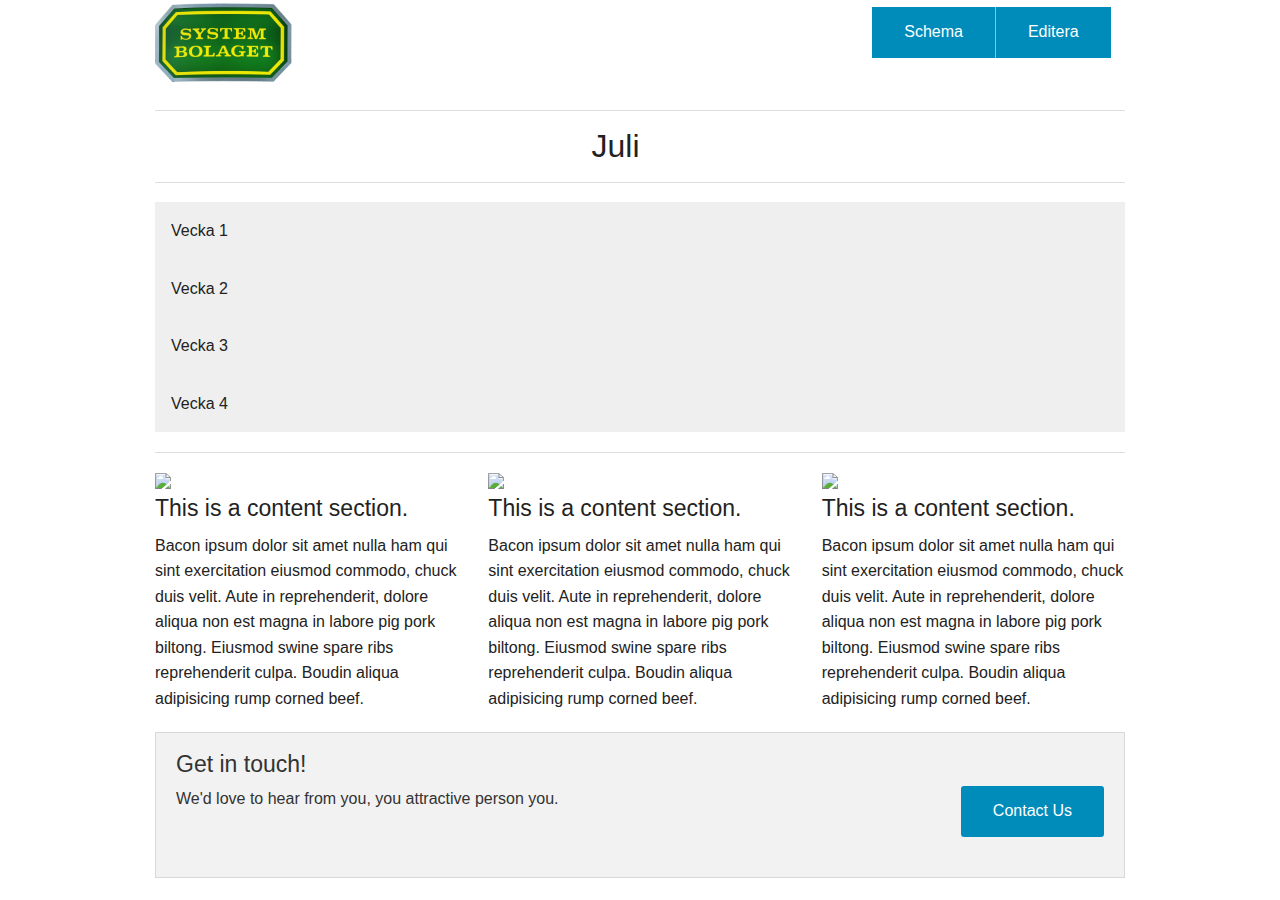
==== pages/Edit.html @ b040dbb8 "logo" ====
<!doctype html>
<html class="no-js" lang="en">
<head>
    <meta charset="utf-8" />
    <meta name="viewport" content="width=device-width, initial-scale=1.0" />
    <title>Foundation | Welcome</title>
    <link rel="stylesheet" href="../css/foundation.css" />
    <link rel="stylesheet" href="../css/Style.css" />
    <script src="../js/vendor/modernizr.js"></script>
</head>
<body>
<div class="row">
    <div class="large-2 columns">
        <h1><img src="../img/Systembolaget.png"/></h1>
    </div>
    <div class="large-9 columns">
        <ul class="right button-group">
            <li><a href="../index.html" class="button">Schema</a></li>
            <li><a href="pages/Edit.html" class="button">Editera</a></li>
        </ul>
    </div>
</div>
<div class="row">
    <div class="large-12 columns">
        <hr/>
        <div id="Month"></div>
        <hr/>
    </div>
</div>
<div class="row">
    <div class="large-12 columns">
        <dl class="accordion" data-accordion>
            <dd>
                <a href="#panel1">Vecka 1</a>
                <div id="panel1" class="content">
                    <dl class="tabs" data-tab>
                        <dd><a href="#panel1-1">Måndag</a></dd>
                        <dd><a href="#panel1-2">Tisdag</a></dd>
                        <dd><a href="#panel1-3">Onsdag</a></dd>
                        <dd><a href="#panel1-4">Torsdag</a></dd>
                        <dd><a href="#panel1-5">Fredag</a></dd>
                        <dd><a href="#panel1-6">Lördag</a></dd>
                    </dl>
                    <div class="tabs-content">
                        <div class="content active" id="panel1-1">

                        </div>
                        <div class="content" id="panel1-2">
                            <p>Second panel content goes here...</p>
                        </div>
                        <div class="content" id="panel1-3">
                            <p>Third panel content goes here...</p>
                        </div>
                        <div class="content" id="panel1-4">
                            <p>Fourth panel content goes here...</p>
                        </div>
                        <div class="content" id="panel1-5">
                            <p>Fifth panel content goes here...</p>
                        </div>
                        <div class="content" id="panel1-6">
                            <p>Sixth panel content goes here...</p>
                        </div>
                    </div>
                </div>
            </dd>
            <dd>
                <a href="#panel2">Vecka 2</a>
                <div id="panel2" class="content">
                    <dl class="tabs" data-tab>
                        <dd class="active"><a href="#panel2-1">Måndag</a></dd>
                        <dd><a href="#panel2-2">Tisdag</a></dd>
                        <dd><a href="#panel2-3">Onsdag</a></dd>
                        <dd><a href="#panel2-4">Torsdag</a></dd>
                        <dd><a href="#panel2-3">Fredag</a></dd>
                        <dd><a href="#panel2-4">Lördag</a></dd>
                    </dl>
                    <div class="tabs-content">
                        <div class="content active" id="panel2-1">
                            <p>First panel content goes here...</p>
                        </div>
                        <div class="content" id="panel2-2">
                            <p>Second panel content goes here...</p>
                        </div>
                        <div class="content" id="panel2-3">
                            <p>Third panel content goes here...</p>
                        </div>
                        <div class="content" id="panel2-4">
                            <p>Fourth panel content goes here...</p>
                        </div>
                    </div>
                </div>
            </dd>
            <dd>
                <a href="#panel3">Vecka 3</a>
                <div id="panel3" class="content">
                    <dl class="tabs" data-tab>
                        <dd class="active"><a href="#panel3-1">Måndag</a></dd>
                        <dd><a href="#panel3-2">Tisdag</a></dd>
                        <dd><a href="#panel3-3">Onsdag</a></dd>
                        <dd><a href="#panel3-4">Torsdag</a></dd>
                        <dd><a href="#panel3-5">Fredag</a></dd>
                        <dd><a href="#panel3-6">Lördag</a></dd>
                    </dl>
                    <div class="tabs-content">
                        <div class="content active" id="panel3-1">
                            <p>First panel content goes here...</p>
                        </div>
                        <div class="content" id="panel3-2">
                            <p>Second panel content goes here...</p>
                        </div>
                        <div class="content" id="panel3-3">
                            <p>Third panel content goes here...</p>
                        </div>
                        <div class="content" id="panel3-4">
                            <p>Fourth panel content goes here...</p>
                        </div>
                        <div class="content" id="panel3-5">
                            <p>Third panel content goes here...</p>
                        </div>
                        <div class="content" id="panel3-6">
                            <p>Fourth panel content goes here...</p>
                        </div>
                    </div>
                </div>
            </dd>
            <dd>
                <a href="#panel4">Vecka 4</a>
                <div id="panel4" class="content">
                    <dl class="tabs" data-tab>
                        <dd class="active"><a href="#panel4-1">Måndag</a></dd>
                        <dd><a href="#panel4-2">Tisdag</a></dd>
                        <dd><a href="#panel4-3">Onsdag</a></dd>
                        <dd><a href="#panel4-4">Torsdag</a></dd>
                        <dd><a href="#panel4-5">Fredag</a></dd>
                        <dd><a href="#panel4-6">Lördag</a></dd>
                    </dl>
                    <div class="tabs-content">
                        <div class="content active" id="panel4-1">
                            <p>First panel content goes here...</p>
                        </div>
                        <div class="content" id="panel4-2">
                            <p>Second panel content goes here...</p>
                        </div>
                        <div class="content" id="panel4-3">
                            <p>Third panel content goes here...</p>
                        </div>
                        <div class="content" id="panel4-4">
                            <p>Fourth panel content goes here...</p>
                        </div>
                        <div class="content" id="panel4-5">
                            <p>Third panel content goes here...</p>
                        </div>
                        <div class="content" id="panel4-6">
                            <p>Fourth panel content goes here...</p>
                        </div>
                    </div>
                </div>
            </dd>
        </dl>
        <hr/>
    </div>
</div>
<div class="row">
    <div class="large-4 columns">
        <img src="http://placehold.it/400x300&text=[img]"/>
        <h4>This is a content section.</h4>
        <p>Bacon ipsum dolor sit amet nulla ham qui sint exercitation eiusmod commodo, chuck duis velit. Aute in reprehenderit, dolore aliqua non est magna in labore pig pork biltong. Eiusmod swine spare ribs reprehenderit culpa. Boudin aliqua adipisicing rump corned beef.</p>
    </div>

    <div class="large-4 columns">
        <img src="http://placehold.it/400x300&text=[img]"/>
        <h4>This is a content section.</h4>
        <p>Bacon ipsum dolor sit amet nulla ham qui sint exercitation eiusmod commodo, chuck duis velit. Aute in reprehenderit, dolore aliqua non est magna in labore pig pork biltong. Eiusmod swine spare ribs reprehenderit culpa. Boudin aliqua adipisicing rump corned beef.</p>
    </div>

    <div class="large-4 columns">
        <img src="http://placehold.it/400x300&text=[img]"/>
        <h4>This is a content section.</h4>
        <p>Bacon ipsum dolor sit amet nulla ham qui sint exercitation eiusmod commodo, chuck duis velit. Aute in reprehenderit, dolore aliqua non est magna in labore pig pork biltong. Eiusmod swine spare ribs reprehenderit culpa. Boudin aliqua adipisicing rump corned beef.</p>
    </div>
</div>
<div class="row">
    <div class="large-12 columns">

        <div class="panel">
            <h4>Get in touch!</h4>

            <div class="row">
                <div class="large-9 columns">
                    <p>We'd love to hear from you, you attractive person you.</p>
                </div>
                <div class="large-3 columns">
                    <a href="#" class="radius button right">Contact Us</a>
                </div>
            </div>
        </div>

    </div>
</div>
<script src="../js/vendor/jquery.js"></script>
<script src="../js/foundation.min.js"></script>
<script src="../js/javascript/month.js"></script>
<script>
    $(document).foundation();
</script>
</body>
</html>
---- css/Style.css ----
#Month{
    font-family: 'Lucida Grande', 'Calibri', Helvetica, Arial, sans-serif;
    font-size: xx-large;
    padding-left:45%;
}
.right.button-group{
    padding-right: 2%;
    padding-top:1%;
}
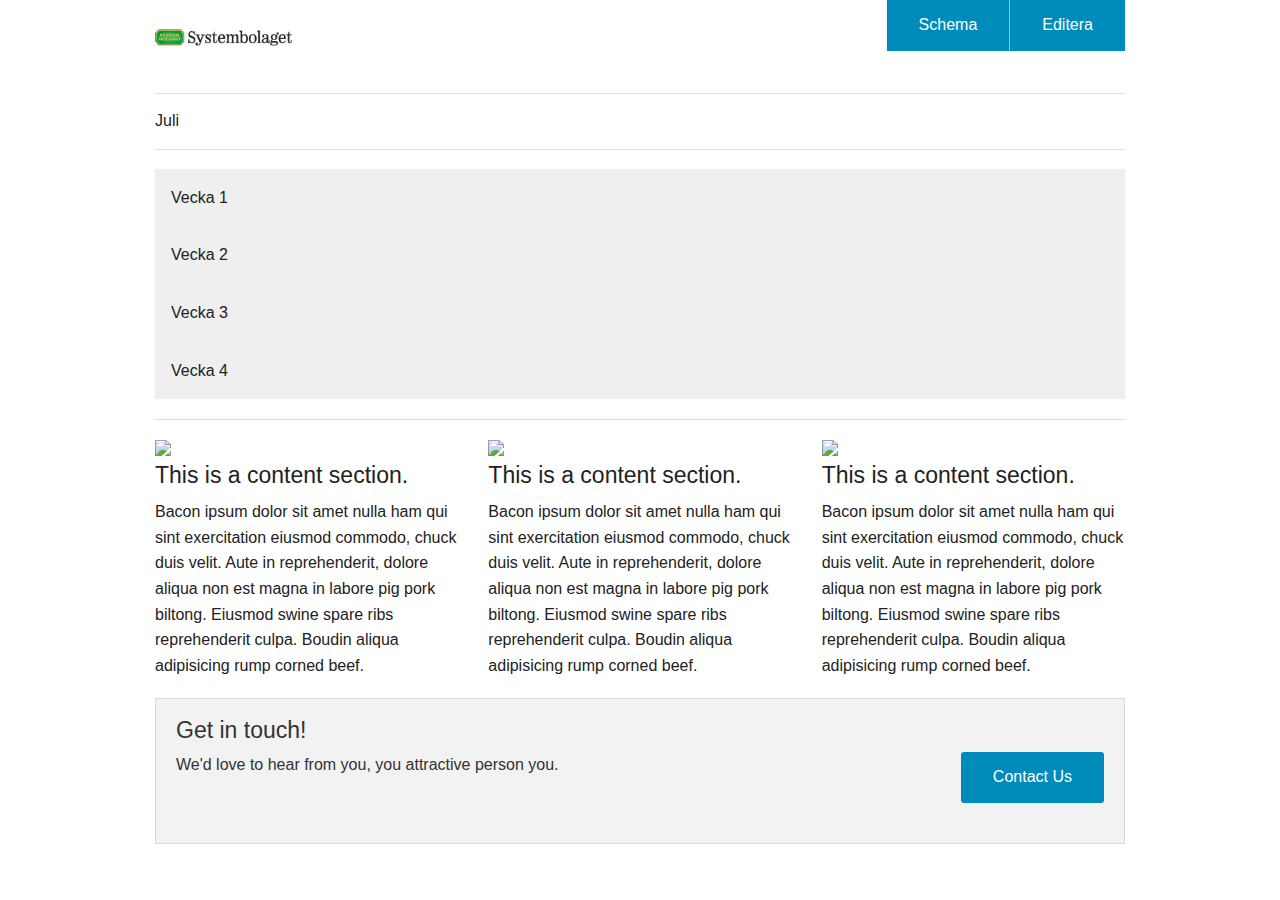
==== commit 1dc1ccfc: "mail+telefon+ikoner" ====
--- a/pages/Edit.html
+++ b/pages/Edit.html
@@ -4,14 +4,15 @@
     <meta charset="utf-8" />
     <meta name="viewport" content="width=device-width, initial-scale=1.0" />
     <title>Foundation | Welcome</title>
+    <link rel="stylesheet" href="../css/foundation-icons.css" />
     <link rel="stylesheet" href="../css/foundation.css" />
-    <link rel="stylesheet" href="../css/Style.css" />
+    <link rel="stylesheet" href="../css/style.css" />
     <script src="../js/vendor/modernizr.js"></script>
 </head>
 <body>
 <div class="row">
     <div class="large-2 columns">
-        <h1><img src="../img/Systembolaget.png"/></h1>
+        <h1><img src="../img/logo.gif"/></h1>
     </div>
     <div class="large-9 columns">
         <ul class="right button-group">
@@ -43,7 +44,7 @@
                     </dl>
                     <div class="tabs-content">
                         <div class="content active" id="panel1-1">
-
+                            <i class="step fi-plus size-72"></i>
                         </div>
                         <div class="content" id="panel1-2">
                             <p>Second panel content goes here...</p>
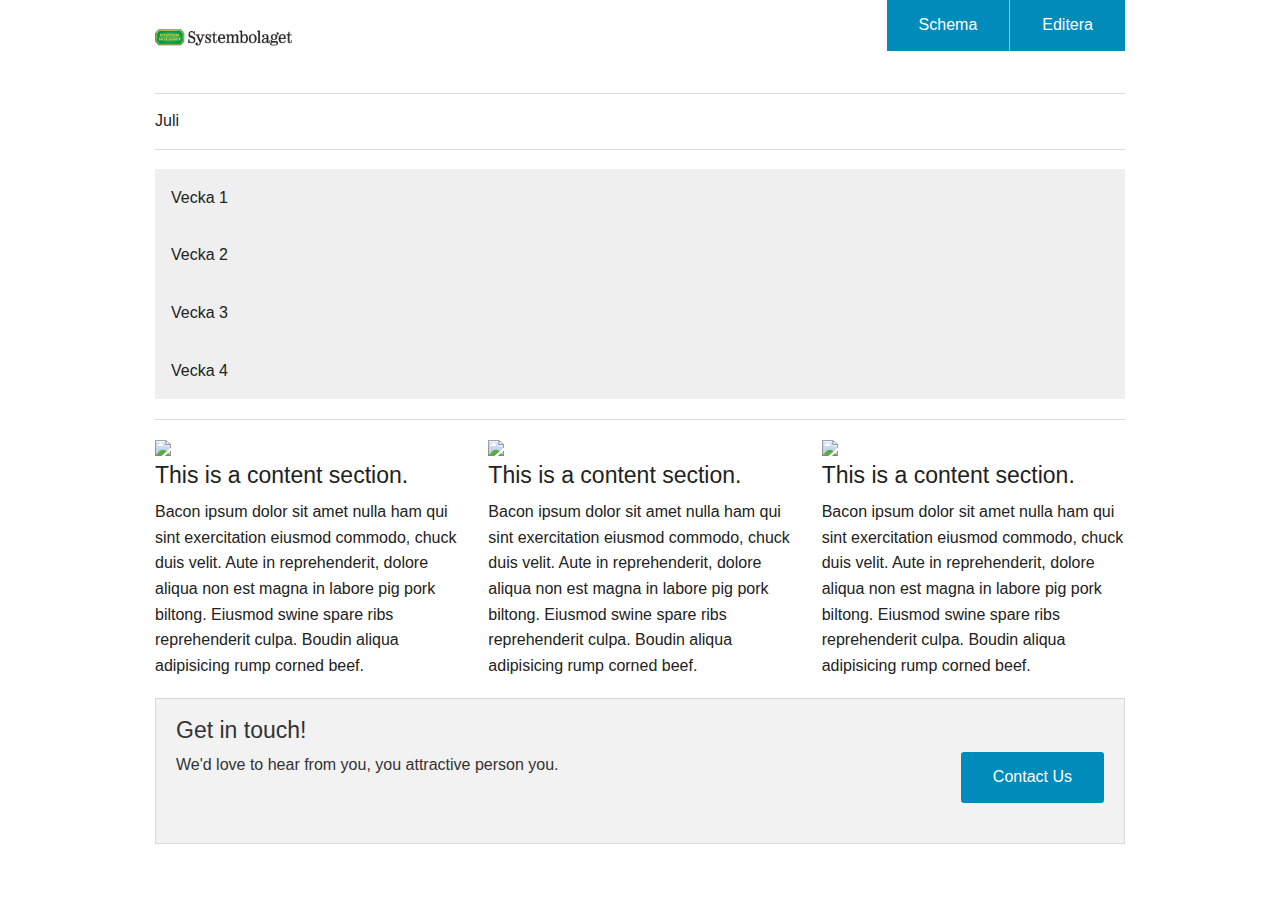
==== commit 696a4810: "ikon+radioknappar" ====
--- a/pages/Edit.html
+++ b/pages/Edit.html
@@ -44,22 +44,45 @@
                     </dl>
                     <div class="tabs-content">
                         <div class="content active" id="panel1-1">
-                            <i class="step fi-plus size-72"></i>
+                                <i class="step fi-plus size-72"></i>
+                                <input type="radio" name="pokemon" value="Red" id="pokemonRed"><label for="pokemonRed">Morgon</label>
+                                <input type="radio" name="pokemon" value="Blue" id="pokemonBlue"><label for="pokemonBlue">Vanligt</label>
+                                <div id="monday1"></div>
+                                <hr>
+                                <i class="step fi-minus size-72"></i>
+                            <input type="radio" name="pokemon" value="Red" id="pokemonRed"><label for="pokemonRed">Morgon</label>
+                            <input type="radio" name="pokemon" value="Blue" id="pokemonBlue"><label for="pokemonBlue">Vanligt</label>
+                                <hr>
                         </div>
                         <div class="content" id="panel1-2">
-                            <p>Second panel content goes here...</p>
+                            <i class="step fi-plus size-72"></i>
+                            <hr>
+                            <i class="step fi-minus size-72"></i>
+                            <hr>
                         </div>
                         <div class="content" id="panel1-3">
-                            <p>Third panel content goes here...</p>
+                            <i class="step fi-plus size-72"></i>
+                            <hr>
+                            <i class="step fi-minus size-72"></i>
+                            <hr>
                         </div>
                         <div class="content" id="panel1-4">
-                            <p>Fourth panel content goes here...</p>
+                            <i class="step fi-plus size-72"></i>
+                            <hr>
+                            <i class="step fi-minus size-72"></i>
+                            <hr>
                         </div>
                         <div class="content" id="panel1-5">
-                            <p>Fifth panel content goes here...</p>
+                            <i class="step fi-plus size-72"></i>
+                            <hr>
+                            <i class="step fi-minus size-72"></i>
+                            <hr>
                         </div>
                         <div class="content" id="panel1-6">
-                            <p>Sixth panel content goes here...</p>
+                            <i class="step fi-plus size-72"></i>
+                            <hr>
+                            <i class="step fi-minus size-72"></i>
+                            <hr>
                         </div>
                     </div>
                 </div>
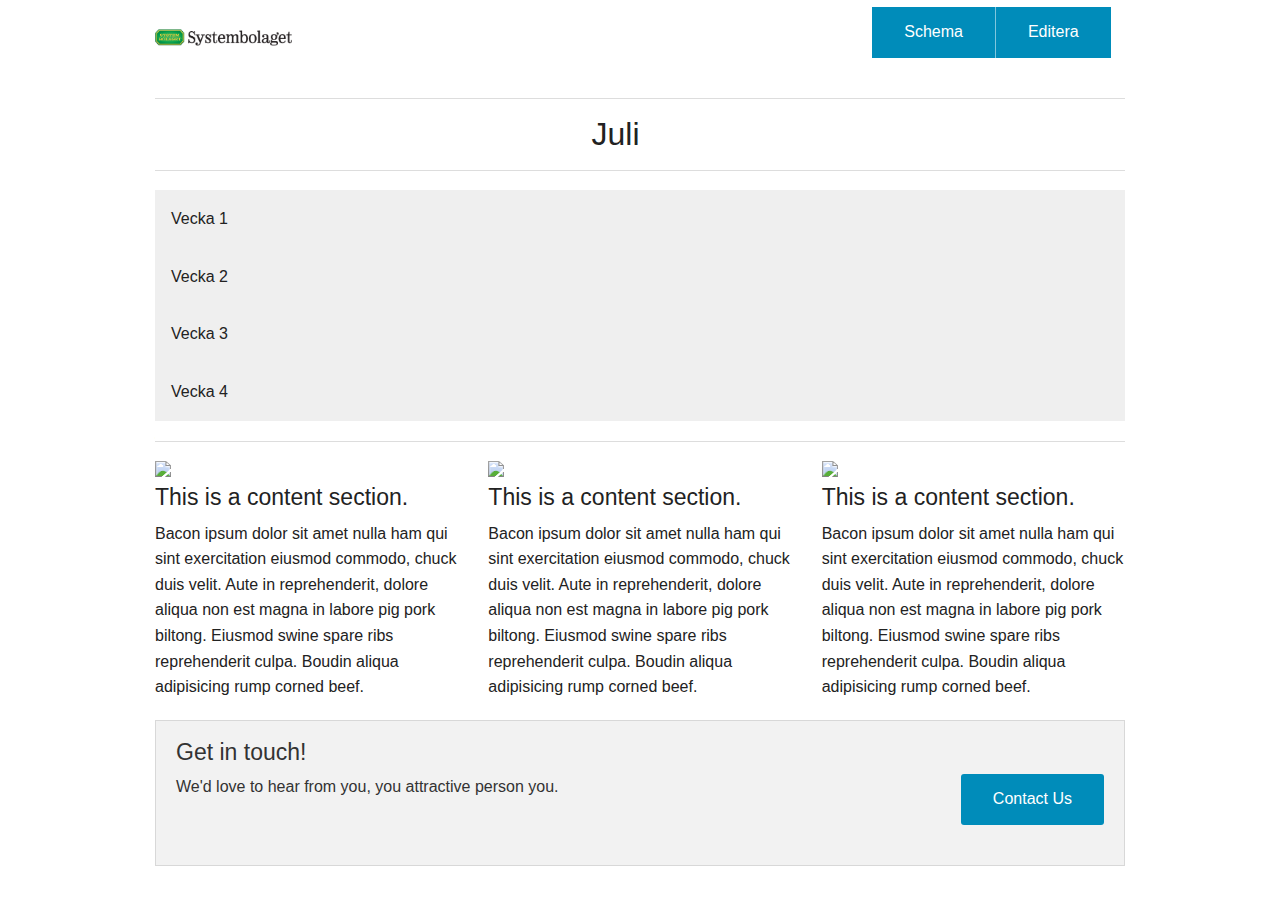
==== commit 7a625ce0: "csstest" ====
--- a/pages/Edit.html
+++ b/pages/Edit.html
@@ -6,7 +6,7 @@
     <title>Foundation | Welcome</title>
     <link rel="stylesheet" href="../css/foundation-icons.css" />
     <link rel="stylesheet" href="../css/foundation.css" />
-    <link rel="stylesheet" href="../css/style.css" />
+    <link rel="stylesheet" href="../css/Style.css" />
     <script src="../js/vendor/modernizr.js"></script>
 </head>
 <body>
@@ -42,47 +42,36 @@
                         <dd><a href="#panel1-5">Fredag</a></dd>
                         <dd><a href="#panel1-6">Lördag</a></dd>
                     </dl>
+                        <hr>
+                        <input type="radio" name="pokemon" value="Red" id="pokemonRed"><label for="pokemonRed">Morgon</label>
+                        <input type="radio" name="pokemon" value="Blue" id="pokemonBlue"><label for="pokemonBlue">Vanligt</label>
+                        <hr>
+                    <div id="addEmployee">
+                        <i class="step fi-plus size-72"></i>
+                        <div id="edit-monday1"></div>
+                    </div>
+                    <hr>
+                    <div id="removeEmployee">
+                        <i class="step fi-minus size-72"></i>
+                    </div>
+                    <hr>
                     <div class="tabs-content">
                         <div class="content active" id="panel1-1">
-                                <i class="step fi-plus size-72"></i>
-                                <input type="radio" name="pokemon" value="Red" id="pokemonRed"><label for="pokemonRed">Morgon</label>
-                                <input type="radio" name="pokemon" value="Blue" id="pokemonBlue"><label for="pokemonBlue">Vanligt</label>
-                                <div id="monday1"></div>
-                                <hr>
-                                <i class="step fi-minus size-72"></i>
-                            <input type="radio" name="pokemon" value="Red" id="pokemonRed"><label for="pokemonRed">Morgon</label>
-                            <input type="radio" name="pokemon" value="Blue" id="pokemonBlue"><label for="pokemonBlue">Vanligt</label>
-                                <hr>
                         </div>
                         <div class="content" id="panel1-2">
-                            <i class="step fi-plus size-72"></i>
-                            <hr>
-                            <i class="step fi-minus size-72"></i>
-                            <hr>
+
                         </div>
                         <div class="content" id="panel1-3">
-                            <i class="step fi-plus size-72"></i>
-                            <hr>
-                            <i class="step fi-minus size-72"></i>
-                            <hr>
+
                         </div>
                         <div class="content" id="panel1-4">
-                            <i class="step fi-plus size-72"></i>
-                            <hr>
-                            <i class="step fi-minus size-72"></i>
-                            <hr>
+
                         </div>
                         <div class="content" id="panel1-5">
-                            <i class="step fi-plus size-72"></i>
-                            <hr>
-                            <i class="step fi-minus size-72"></i>
-                            <hr>
+
                         </div>
                         <div class="content" id="panel1-6">
-                            <i class="step fi-plus size-72"></i>
-                            <hr>
-                            <i class="step fi-minus size-72"></i>
-                            <hr>
+
                         </div>
                     </div>
                 </div>
@@ -224,6 +213,7 @@
 <script src="../js/vendor/jquery.js"></script>
 <script src="../js/foundation.min.js"></script>
 <script src="../js/javascript/month.js"></script>
+<script src="../js/javascript/employees.js"></script>
 <script>
     $(document).foundation();
 </script>
--- a/css/Style.css
+++ b/css/Style.css
@@ -0,0 +1,16 @@
+#Month{
+    font-family: 'Lucida Grande', 'Calibri', Helvetica, Arial, sans-serif;
+    font-size: xx-large;
+    padding-left:45%;
+}
+.right.button-group{
+    padding-right: 2%;
+    padding-top:1%;
+}
+.step.fi-plus.size-72{
+    padding-right: 2%;
+}
+.step.fi-minus.size-72{
+    padding-right: 2%;
+}
+
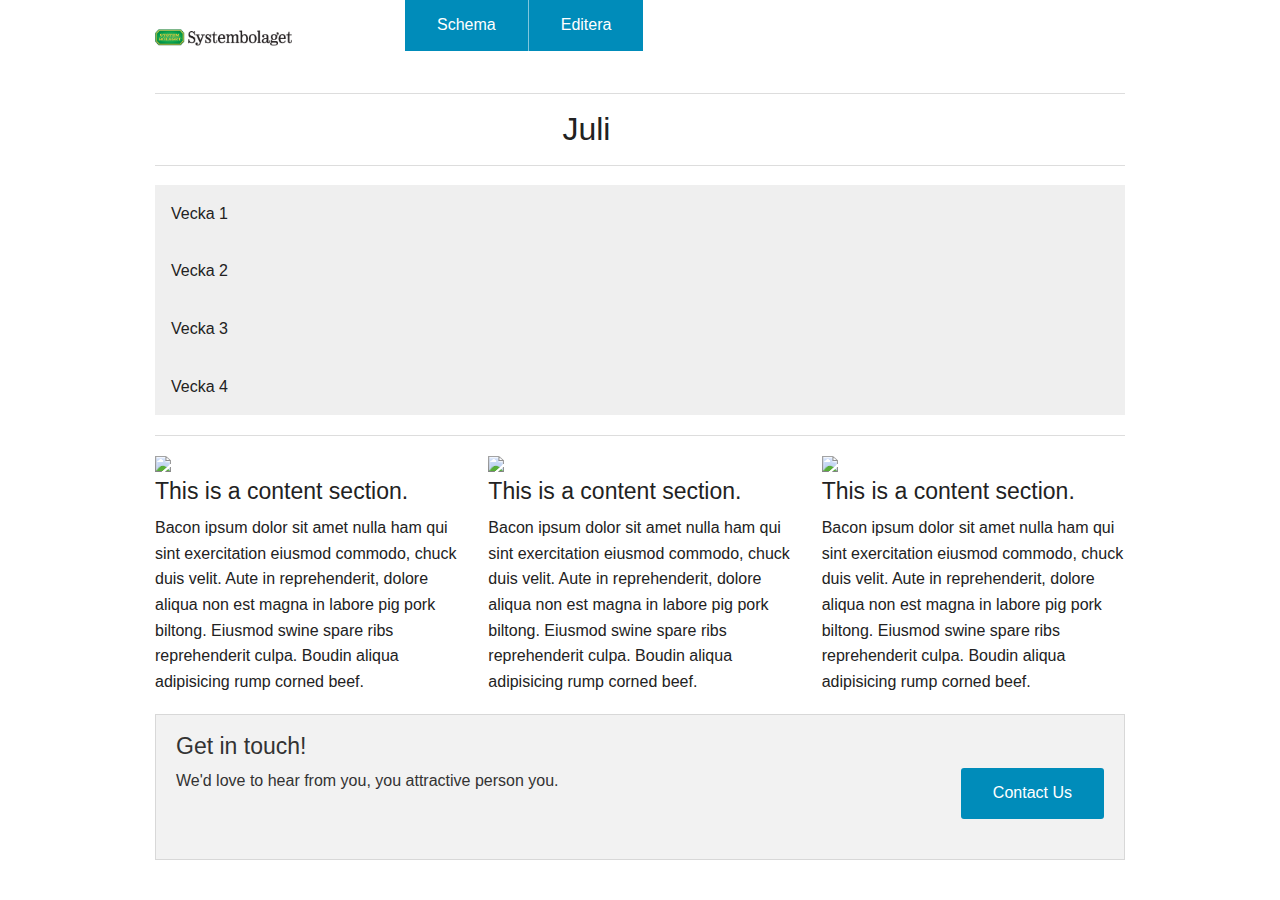
==== commit 8a85902f: "employee add effect, query. soon remove" ====
--- a/pages/Edit.html
+++ b/pages/Edit.html
@@ -15,9 +15,9 @@
         <h1><img src="../img/logo.gif"/></h1>
     </div>
     <div class="large-9 columns">
-        <ul class="right button-group">
+        <ul class="medium-centered button-group">
             <li><a href="../index.html" class="button">Schema</a></li>
-            <li><a href="pages/Edit.html" class="button">Editera</a></li>
+            <li><a href="Edit.html" class="button">Editera</a></li>
         </ul>
     </div>
 </div>
@@ -48,11 +48,12 @@
                         <hr>
                     <div id="addEmployee">
                         <i class="step fi-plus size-72"></i>
-                        <div id="edit-monday1"></div>
+                        <div id="edit-monday1add"></div>
                     </div>
                     <hr>
                     <div id="removeEmployee">
                         <i class="step fi-minus size-72"></i>
+                        <div id="edit-monday1remove"></div>
                     </div>
                     <hr>
                     <div class="tabs-content">
--- a/css/Style.css
+++ b/css/Style.css
@@ -1,11 +1,10 @@
 #Month{
     font-family: 'Lucida Grande', 'Calibri', Helvetica, Arial, sans-serif;
     font-size: xx-large;
-    padding-left:45%;
+    padding-left:42%;
 }
 .right.button-group{
-    padding-right: 2%;
-    padding-top:1%;
+    padding-top:2%;
 }
 .step.fi-plus.size-72{
     padding-right: 2%;
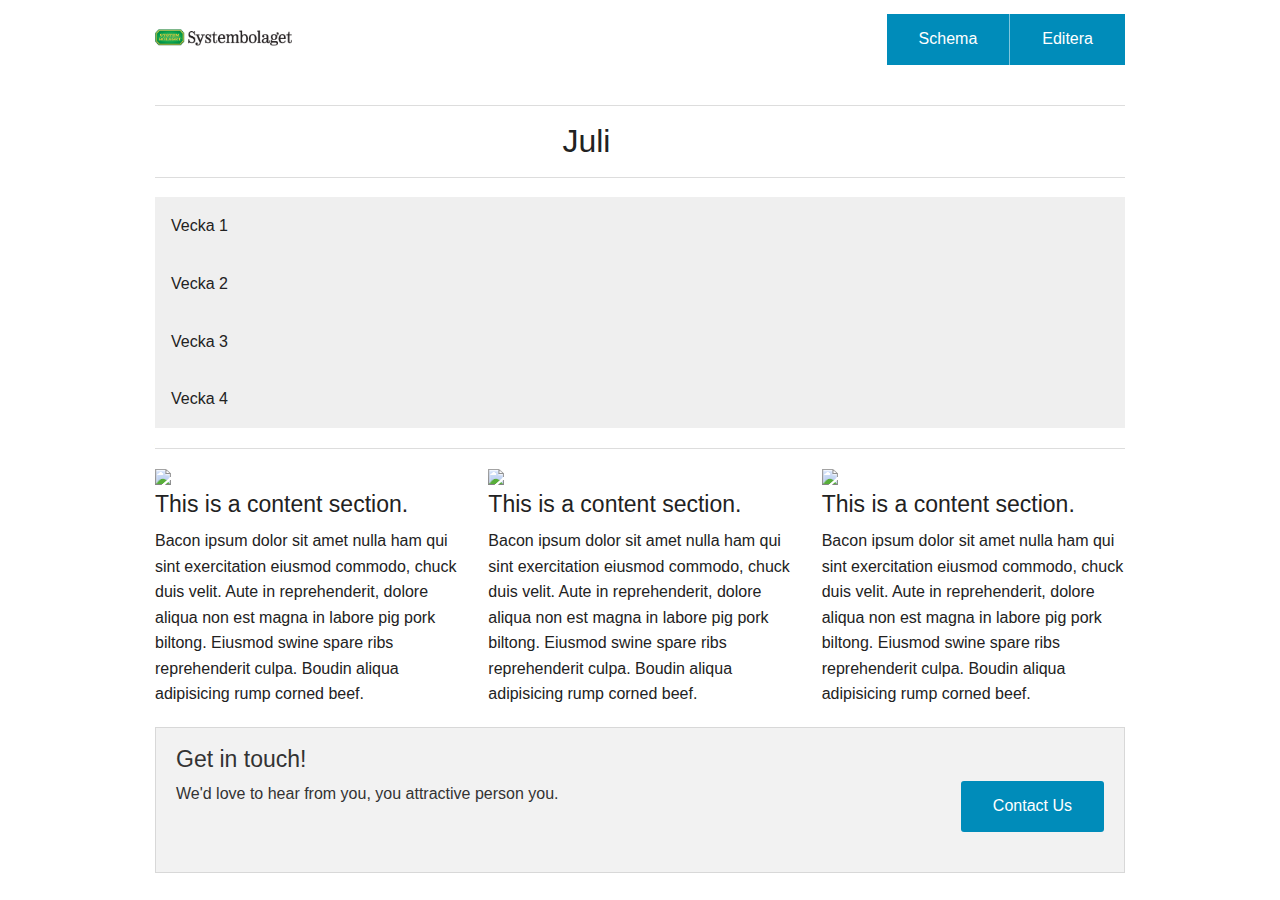
==== commit 39a61268: "employeelineupHRTEST" ====
--- a/pages/Edit.html
+++ b/pages/Edit.html
@@ -4,9 +4,10 @@
     <meta charset="utf-8" />
     <meta name="viewport" content="width=device-width, initial-scale=1.0" />
     <title>Foundation | Welcome</title>
+    <link rel="stylesheet" href="../css/Style.css"/>
     <link rel="stylesheet" href="../css/foundation-icons.css" />
     <link rel="stylesheet" href="../css/foundation.css" />
-    <link rel="stylesheet" href="../css/Style.css" />
+
     <script src="../js/vendor/modernizr.js"></script>
 </head>
 <body>
@@ -15,7 +16,7 @@
         <h1><img src="../img/logo.gif"/></h1>
     </div>
     <div class="large-9 columns">
-        <ul class="medium-centered button-group">
+        <ul class="right button-group">
             <li><a href="../index.html" class="button">Schema</a></li>
             <li><a href="Edit.html" class="button">Editera</a></li>
         </ul>
@@ -44,7 +45,7 @@
                     </dl>
                         <hr>
                         <input type="radio" name="pokemon" value="Red" id="pokemonRed"><label for="pokemonRed">Morgon</label>
-                        <input type="radio" name="pokemon" value="Blue" id="pokemonBlue"><label for="pokemonBlue">Vanligt</label>
+                        <input type="radio" name="pokemon" value="Blue" id="pokemonBlue"><label for="pokemonBlue">Eftermiddag</label>
                         <hr>
                     <div id="addEmployee">
                         <i class="step fi-plus size-72"></i>
--- a/css/Style.css
+++ b/css/Style.css
@@ -12,4 +12,6 @@
 .step.fi-minus.size-72{
     padding-right: 2%;
 }
-
+#large-2.columns {
+    padding:50px;
+}
